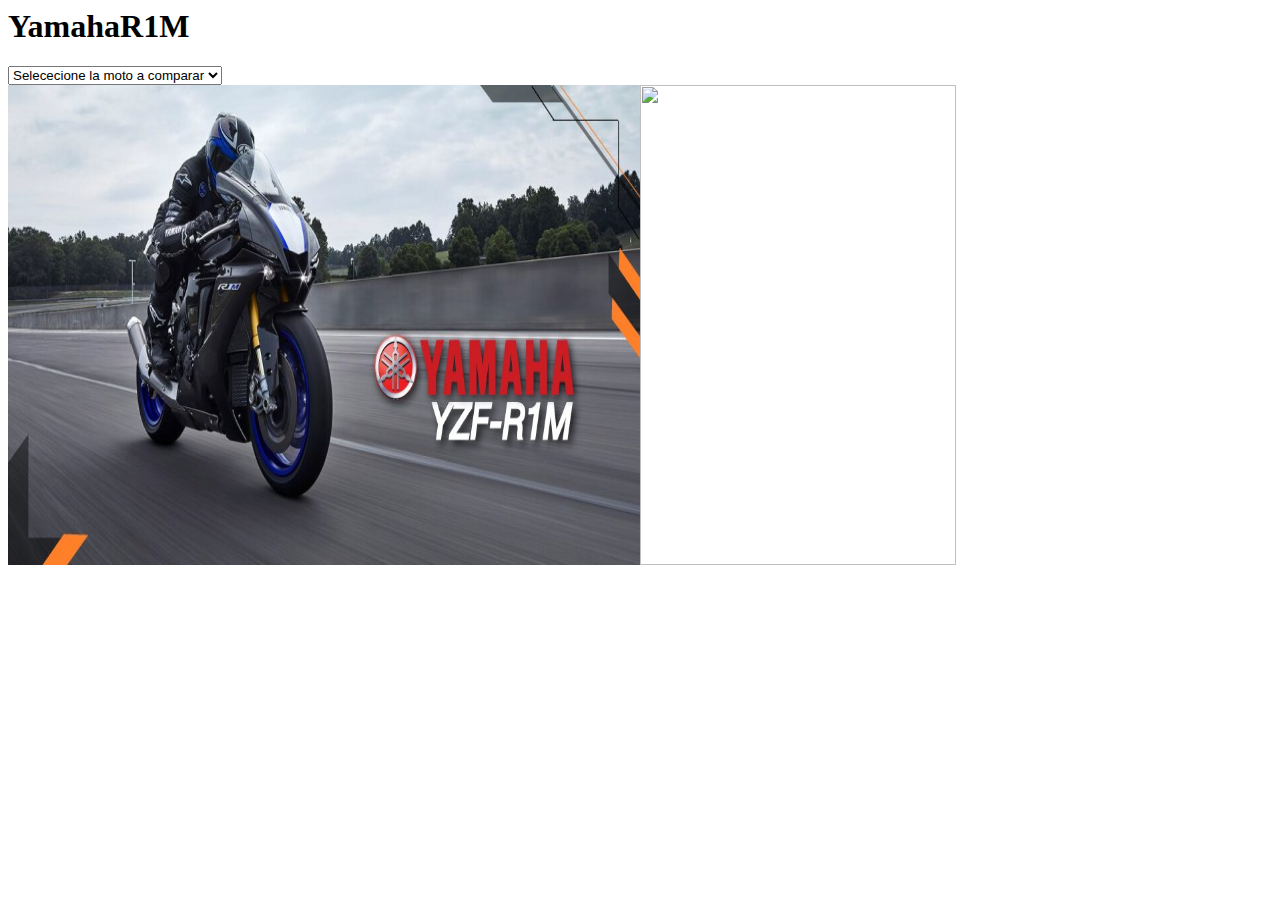
==== Yamaha.Web/Comparaciones.html @ 85420d7b "Modificacion de pagina Yamaha.Web" ====
<html>
    <head>
        <link rel="stylesheet" href="Compaciones.css">
        <script src="Comparar.js"></script>
           
    </head>

    <body>
        <h1>YamahaR1M</h1>

        <select id="lista" onchange="CambiarImagen()">
            <option value="0">Selececione la moto a comparar</option>
            <option value="1">Kawasaki-ZX10R</option>
            <option value="2">Honda 1000CBR</option>
            <option value="3">Duke KTM 1200</option>
        </select>

        <div>
            <img class="imagen" src="./img/yamahayfz.jpg">
        </div>

        <div>
            <img id="imagenDinamica" class="imagen" src="https://us.123rf.com/450wm/urfandadashov/urfandadashov1809/urfandadashov180901275/109135379-foto-no-disponible-icono-del-vector-aislado-en-la-ilustraci%C3%B3n-transparente-transparente-concepto-de-esp.jpg?ver=6">
        </div>

    </body>
</html>
---- Yamaha.Web/Compaciones.css ----
.imagen{
    float: left;
    width: 50%;
    height:480px; 
}
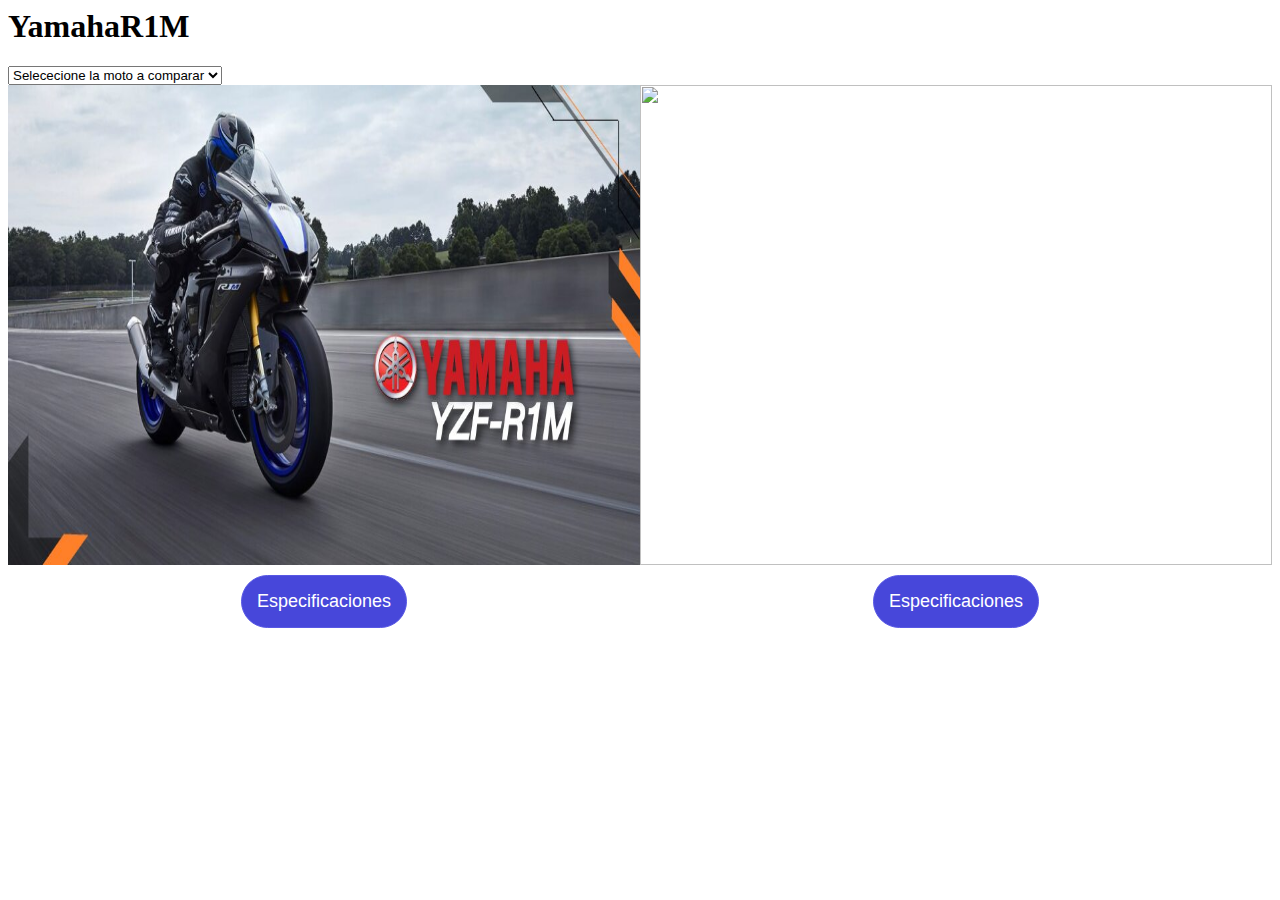
==== commit d06b02e2: "Se suben los ultimos cambios realizados de diseño" ====
--- a/Yamaha.Web/Comparaciones.html
+++ b/Yamaha.Web/Comparaciones.html
@@ -8,20 +8,35 @@
     <body>
         <h1>YamahaR1M</h1>
 
-        <select id="lista" onchange="CambiarImagen()">
-            <option value="0">Selececione la moto a comparar</option>
-            <option value="1">Kawasaki-ZX10R</option>
-            <option value="2">Honda 1000CBR</option>
-            <option value="3">Duke KTM 1200</option>
-        </select>
-
         <div>
-            <img class="imagen" src="./img/yamahayfz.jpg">
+            <select id="lista" onchange="CambiarImagen()">
+                <option value="0">Selececione la moto a comparar</option>
+                <option value="1">Kawasaki-ZX10R</option>
+                <option value="2">Honda 1000CBR</option>
+                <option value="3">Duke KTM 1200</option>
+            </select>
         </div>
 
-        <div>
+        <div class="imagen-contenedor">
+            <img class="imagen" src="./img/yamahayfz.jpg">
+            <input onclick="MostrarEspecificaciones()" class="boton" type="button" value="Especificaciones">
+            <p id="especificaciones" class="especificaciones-texto">
+                Una de las características especiales de la Yamaha R1M son sus suspensiones electrónicas ERS de Öhlins de última generación. 
+                Para esta edición, la horquilla presurizada de cartucho de gas Öhlins ERS NPX dispone de un pequeño cartucho de gas integrado en el interior del soporte del eje de las horquillas. 
+                Al ejercer 0,6 MPa de presión interna por medio del gas, reduce la cavitación del aceite de las horquillas que se produce como consecuencia de la presión negativa que se genera en la carrera de rebote. 
+                La fuerza de amortiguación conseguida es más lógica para controlar el chasis, su agilidad y su manejo con tiempos por vuelta más bajos. Como complemento, la suspensión trasera Öhlins ha modificado su configuración de precarga.
+            </p>
+        </div>
+
+        <div class="imagen-contenedor">
             <img id="imagenDinamica" class="imagen" src="https://us.123rf.com/450wm/urfandadashov/urfandadashov1809/urfandadashov180901275/109135379-foto-no-disponible-icono-del-vector-aislado-en-la-ilustraci%C3%B3n-transparente-transparente-concepto-de-esp.jpg?ver=6">
+            <input onclick="MostrarEspecificaciones()" class="boton" type="button" value="Especificaciones">
+            <p class="especificaciones-texto">
+                blah blah blah
+            </p>
         </div>
+
+
 
     </body>
 </html>--- a/Yamaha.Web/Compaciones.css
+++ b/Yamaha.Web/Compaciones.css
@@ -1,6 +1,26 @@
 
-.imagen{
+.imagen-contenedor{
     float: left;
     width: 50%;
+    text-align: center;
+}
+.imagen{
     height:480px; 
+    width: 100%;
+}
+
+.boton{
+    margin-top: 10px;
+    background-color: #4747da;
+    color: white;
+    padding: 15px;
+    border: 1px solid #5858e4;
+    cursor: pointer;
+    font-size: 18px;
+    border-radius: 30px;
+    outline: none;
+}
+
+.especificaciones-texto{
+    display: none;
 }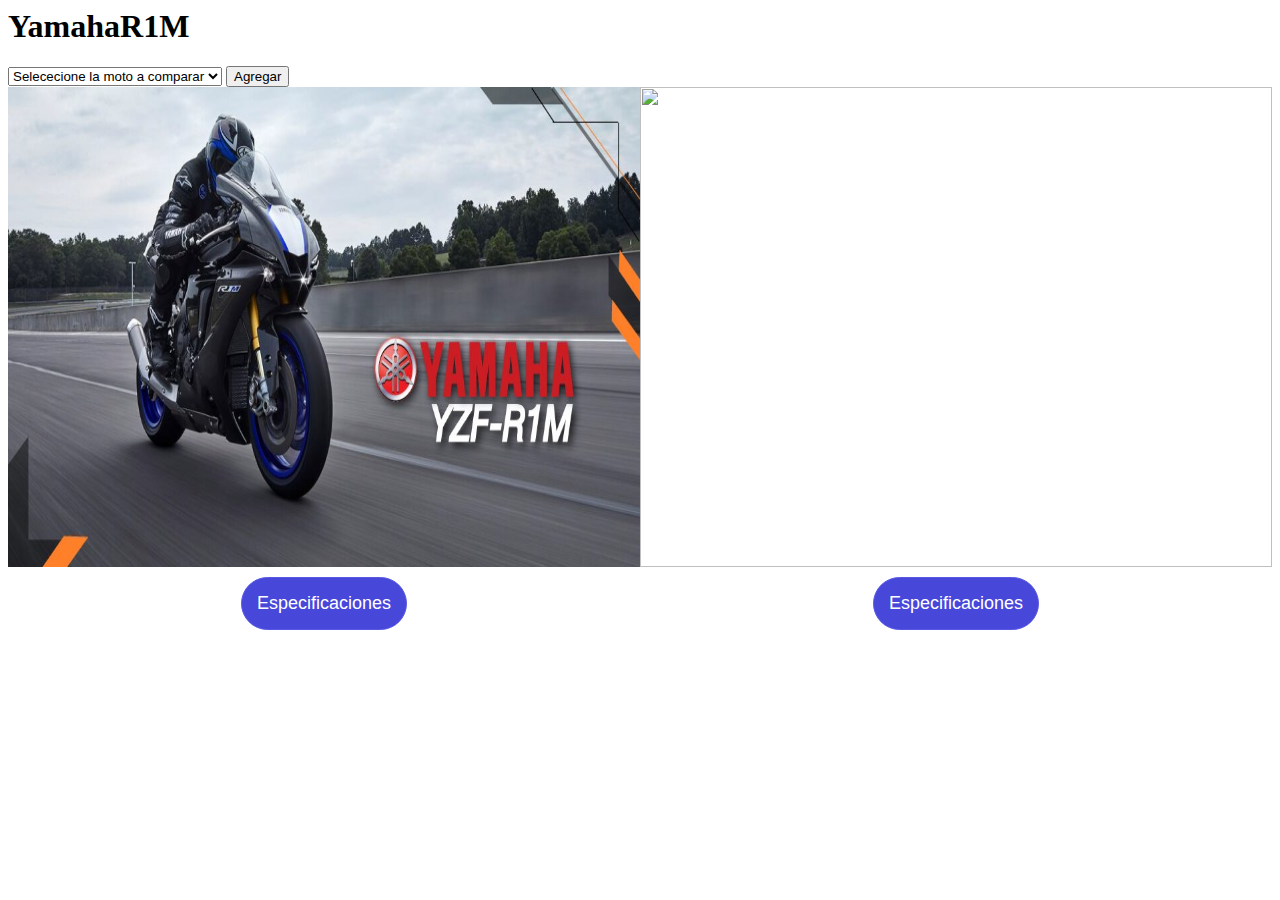
==== commit 7feeb0bf: "diego marica" ====
--- a/Yamaha.Web/Comparaciones.html
+++ b/Yamaha.Web/Comparaciones.html
@@ -1,42 +1,61 @@
 <html>
-    <head>
-        <link rel="stylesheet" href="Compaciones.css">
-        <script src="Comparar.js"></script>
-           
-    </head>
+  <head>
+    <link rel="stylesheet" href="Compaciones.css" />
+    <script src="Comparar.js"></script>
+  </head>
 
-    <body>
-        <h1>YamahaR1M</h1>
+  <body>
+    <h1>YamahaR1M</h1>
 
-        <div>
-            <select id="lista" onchange="CambiarImagen()">
-                <option value="0">Selececione la moto a comparar</option>
-                <option value="1">Kawasaki-ZX10R</option>
-                <option value="2">Honda 1000CBR</option>
-                <option value="3">Duke KTM 1200</option>
-            </select>
-        </div>
+    <div>
+      <select id="lista" onchange="CambiarImagen()">
+        <option value="0">Selececione la moto a comparar</option>
+        <option value="1">Kawasaki-ZX10R</option>
+        <option value="2">Honda 1000CBR</option>
+        <option value="3">Duke KTM 1200</option>
+      </select>
 
-        <div class="imagen-contenedor">
-            <img class="imagen" src="./img/yamahayfz.jpg">
-            <input onclick="MostrarEspecificaciones()" class="boton" type="button" value="Especificaciones">
-            <p id="especificaciones" class="especificaciones-texto">
-                Una de las características especiales de la Yamaha R1M son sus suspensiones electrónicas ERS de Öhlins de última generación. 
-                Para esta edición, la horquilla presurizada de cartucho de gas Öhlins ERS NPX dispone de un pequeño cartucho de gas integrado en el interior del soporte del eje de las horquillas. 
-                Al ejercer 0,6 MPa de presión interna por medio del gas, reduce la cavitación del aceite de las horquillas que se produce como consecuencia de la presión negativa que se genera en la carrera de rebote. 
-                La fuerza de amortiguación conseguida es más lógica para controlar el chasis, su agilidad y su manejo con tiempos por vuelta más bajos. Como complemento, la suspensión trasera Öhlins ha modificado su configuración de precarga.
-            </p>
-        </div>
+      <button onclick="agregarMoto()">Agregar</button>
+    </div>
 
-        <div class="imagen-contenedor">
-            <img id="imagenDinamica" class="imagen" src="https://us.123rf.com/450wm/urfandadashov/urfandadashov1809/urfandadashov180901275/109135379-foto-no-disponible-icono-del-vector-aislado-en-la-ilustraci%C3%B3n-transparente-transparente-concepto-de-esp.jpg?ver=6">
-            <input onclick="MostrarEspecificaciones()" class="boton" type="button" value="Especificaciones">
-            <p class="especificaciones-texto">
-                blah blah blah
-            </p>
-        </div>
+    <div class="imagen-contenedor">
+      <img class="imagen" src="./img/yamahayfz.jpg" />
+      <input
+        onclick="MostrarEspecificaciones()"
+        class="boton"
+        type="button"
+        value="Especificaciones"
+      />
+      <p id="especificaciones" class="especificaciones-texto">
+        Una de las características especiales de la Yamaha R1M son sus
+        suspensiones electrónicas ERS de Öhlins de última generación. Para esta
+        edición, la horquilla presurizada de cartucho de gas Öhlins ERS NPX
+        dispone de un pequeño cartucho de gas integrado en el interior del
+        soporte del eje de las horquillas. Al ejercer 0,6 MPa de presión interna
+        por medio del gas, reduce la cavitación del aceite de las horquillas que
+        se produce como consecuencia de la presión negativa que se genera en la
+        carrera de rebote. La fuerza de amortiguación conseguida es más lógica
+        para controlar el chasis, su agilidad y su manejo con tiempos por vuelta
+        más bajos. Como complemento, la suspensión trasera Öhlins ha modificado
+        su configuración de precarga.
+      </p>
+    </div>
 
-
-
-    </body>
-</html>+    <div class="imagen-contenedor">
+      <img
+        id="imagenDinamica"
+        class="imagen"
+        src="https://us.123rf.com/450wm/urfandadashov/urfandadashov1809/urfandadashov180901275/109135379-foto-no-disponible-icono-del-vector-aislado-en-la-ilustraci%C3%B3n-transparente-transparente-concepto-de-esp.jpg?ver=6"
+      />
+      <input
+        onclick="MostrarEspecificaciones()"
+        class="boton"
+        type="button"
+        value="Especificaciones"
+      />
+      <p class="especificaciones-texto">
+        blah blah blah
+      </p>
+    </div>
+  </body>
+</html>
